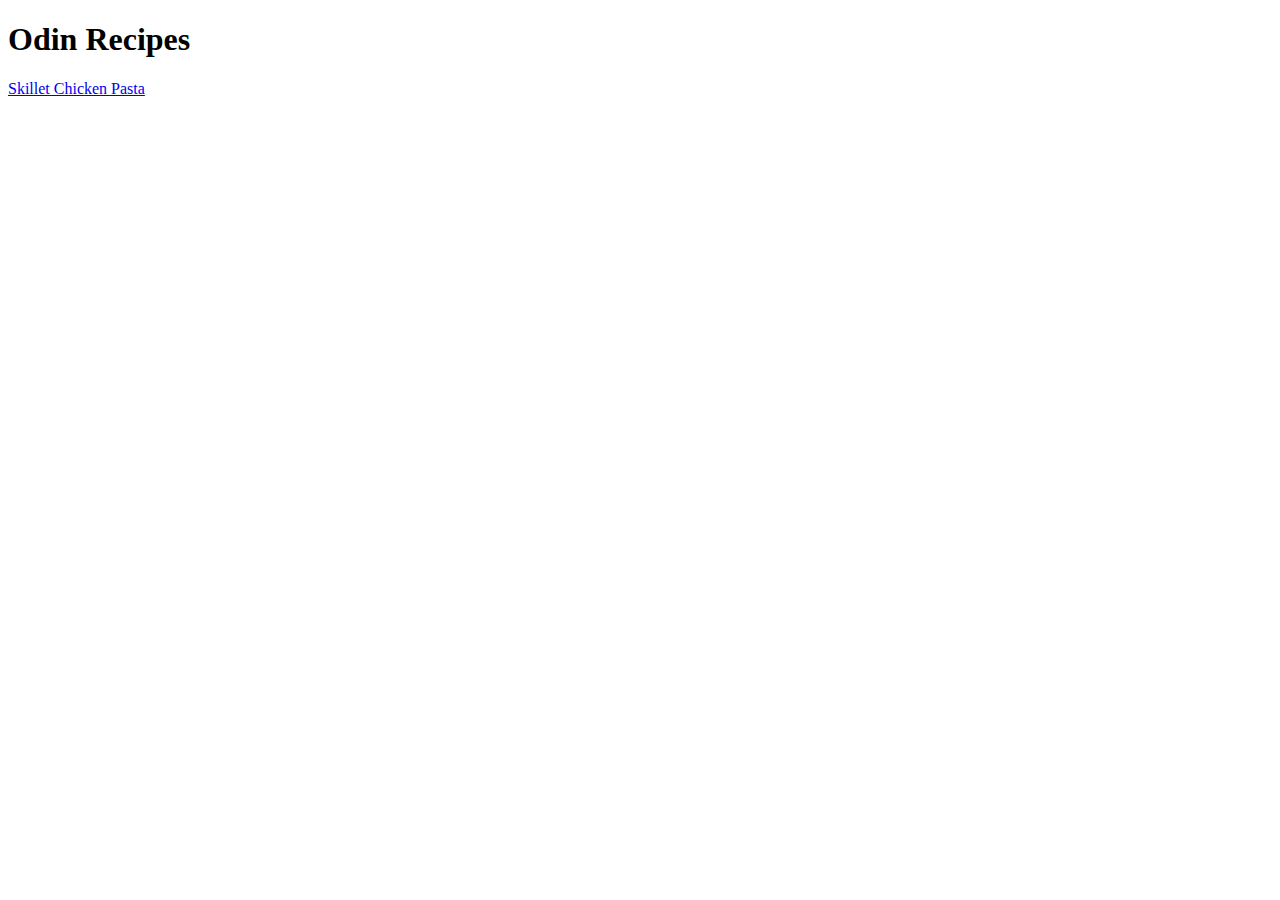
==== index.html @ a1f69f1d "add pasta recipe" ====
<!DOCTYPE html>

<html lang="en">
    <head>
        <meta charset="utf-8">
        <title></title>
    </head>

    <body>
        <h1>Odin Recipes</h1>
        <a href="recipes/pasta.html">Skillet Chicken Pasta</a>


    </body>
</html>
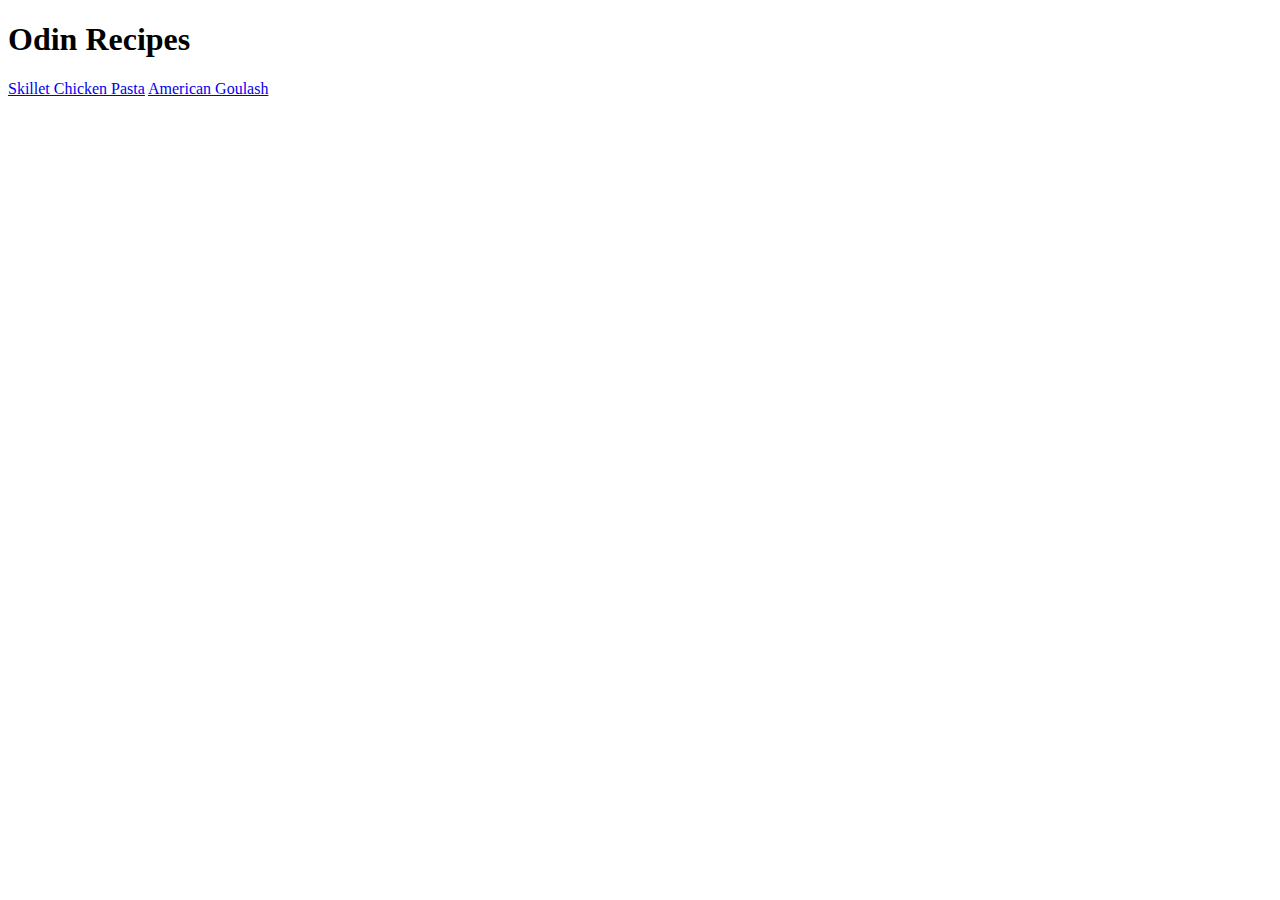
==== commit a3d33edd: "add balsamic to recipes" ====
--- a/index.html
+++ b/index.html
@@ -3,13 +3,13 @@
 <html lang="en">
     <head>
         <meta charset="utf-8">
-        <title></title>
+        <title>Home</title>
     </head>
 
     <body>
         <h1>Odin Recipes</h1>
         <a href="recipes/pasta.html">Skillet Chicken Pasta</a>
-
+        <a href="recipes/goulash.html">American Goulash</a>
 
     </body>
 </html>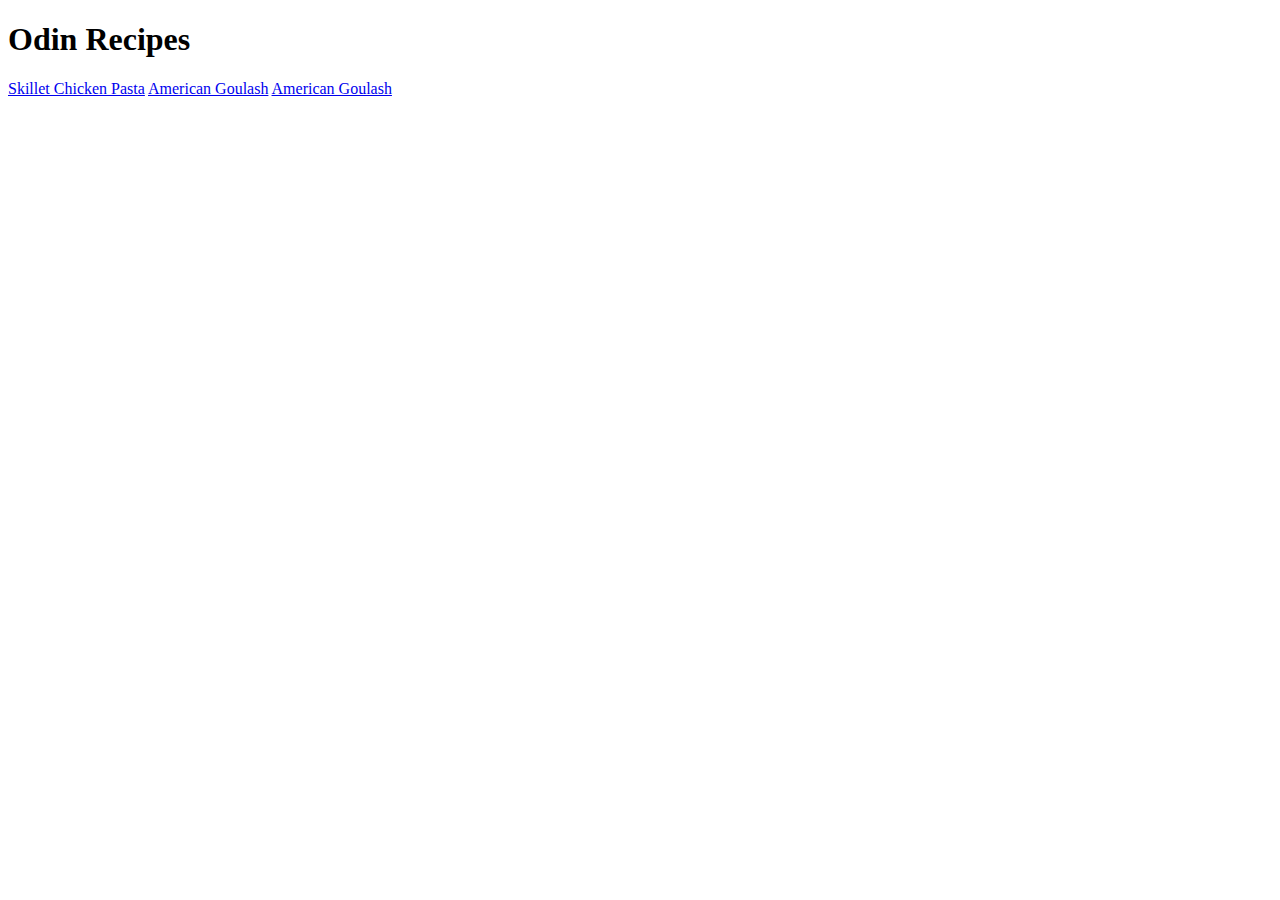
==== commit 880d385d: "add balsamic link to homepage" ====
--- a/index.html
+++ b/index.html
@@ -10,6 +10,7 @@
         <h1>Odin Recipes</h1>
         <a href="recipes/pasta.html">Skillet Chicken Pasta</a>
         <a href="recipes/goulash.html">American Goulash</a>
+        <a href="recipes/balsamic.html">American Goulash</a>
 
     </body>
 </html>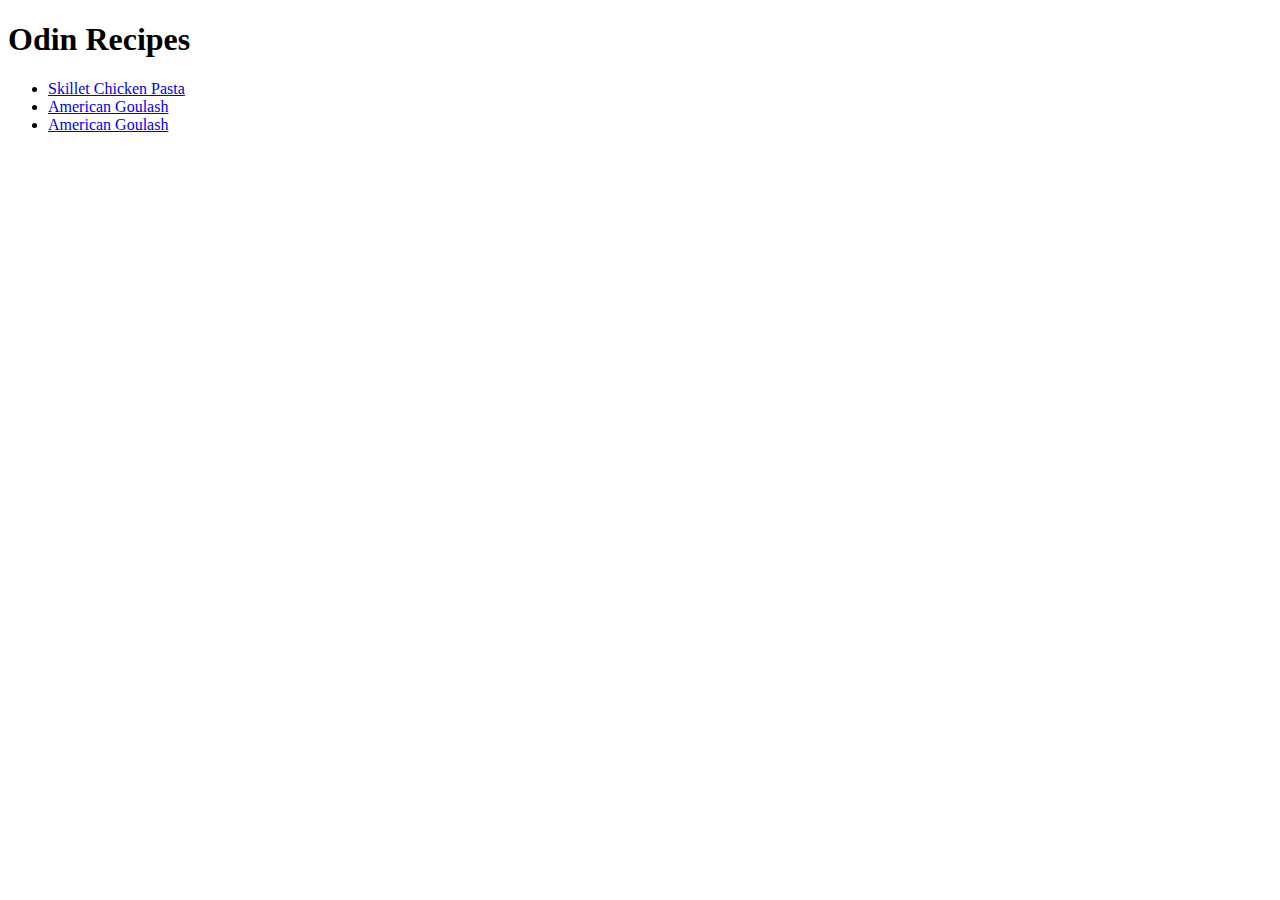
==== commit 0e230d40: "put link in an unordered list" ====
--- a/index.html
+++ b/index.html
@@ -8,9 +8,10 @@
 
     <body>
         <h1>Odin Recipes</h1>
-        <a href="recipes/pasta.html">Skillet Chicken Pasta</a>
-        <a href="recipes/goulash.html">American Goulash</a>
-        <a href="recipes/balsamic.html">American Goulash</a>
-
+        <ul>
+            <li><a href="recipes/pasta.html">Skillet Chicken Pasta</a></li>
+            <li><a href="recipes/goulash.html">American Goulash</a></li>
+            <li><a href="recipes/balsamic.html">American Goulash</a></li>
+        </ul>
     </body>
 </html>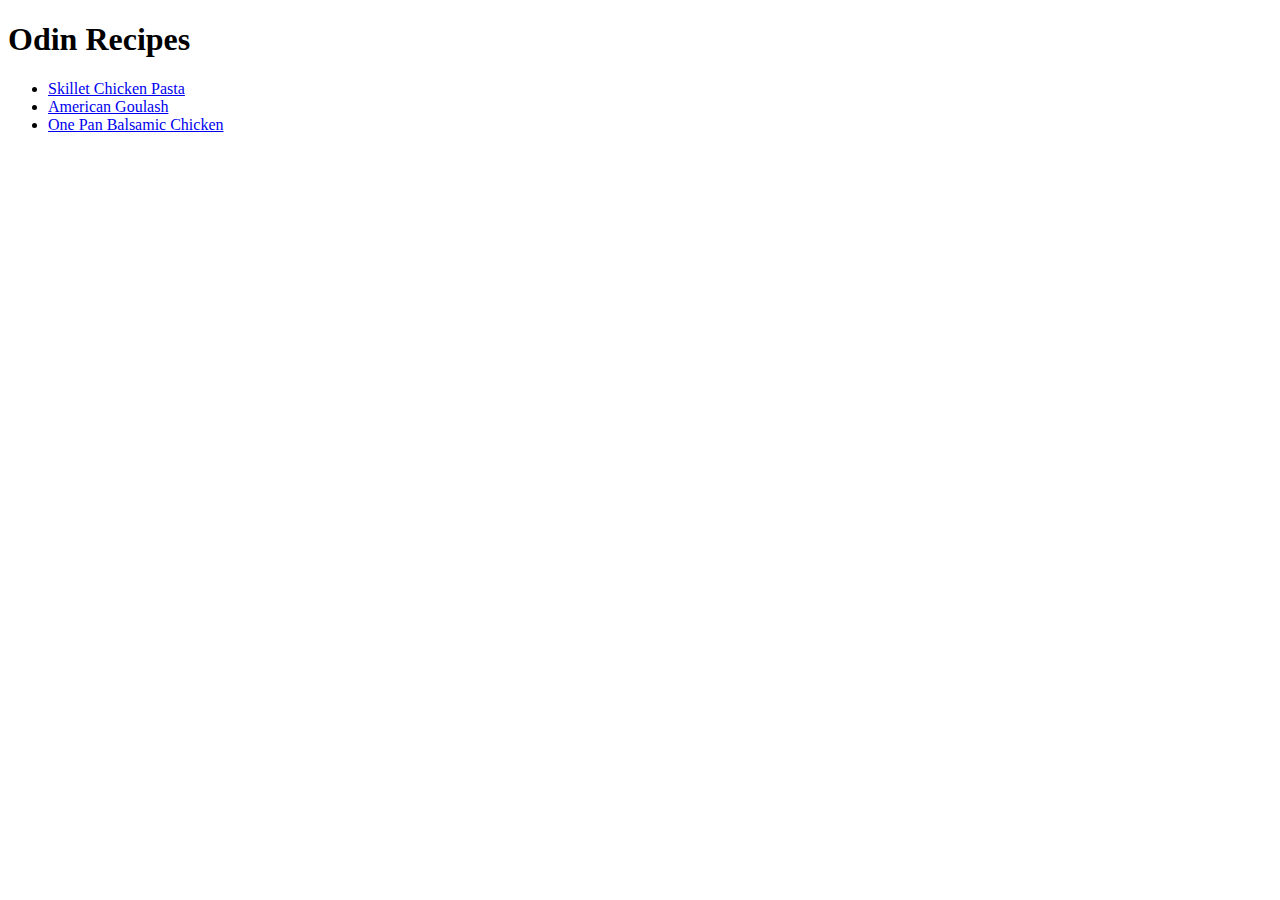
==== commit 61da446b: "fix link name for balsamic chicken" ====
--- a/index.html
+++ b/index.html
@@ -11,7 +11,7 @@
         <ul>
             <li><a href="recipes/pasta.html">Skillet Chicken Pasta</a></li>
             <li><a href="recipes/goulash.html">American Goulash</a></li>
-            <li><a href="recipes/balsamic.html">American Goulash</a></li>
+            <li><a href="recipes/balsamic.html">One Pan Balsamic Chicken</a></li>
         </ul>
     </body>
 </html>